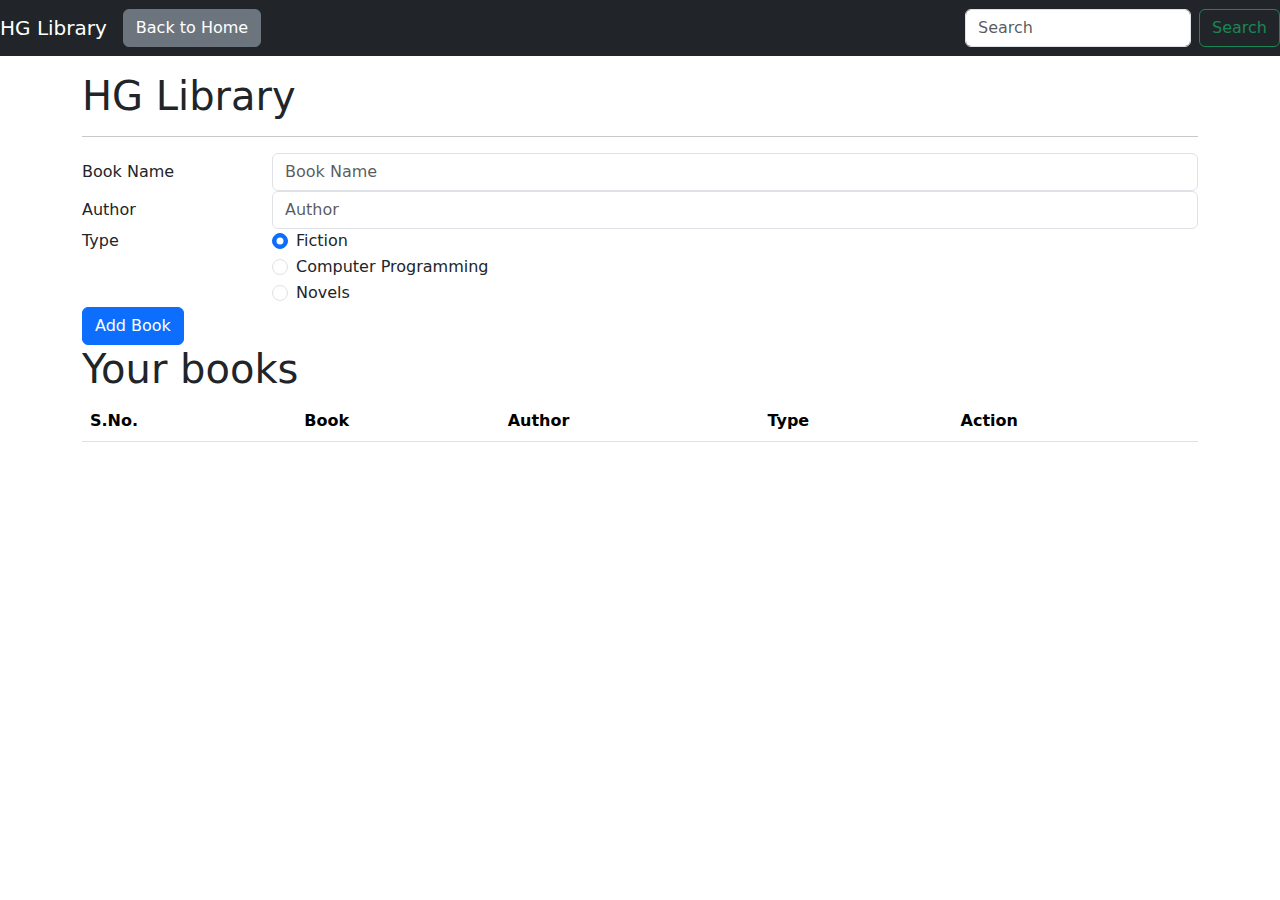
==== index.html @ 5d2547f1 "index.html" ====
<!DOCTYPE html>
<html lang="en">

<head>
    <meta charset="utf-8" />
    <meta name="viewport" content="width=device-width, initial-scale=1" />
    <title>Welcome to HS Library</title>
    <link href="https://cdn.jsdelivr.net/npm/bootstrap@5.3.3/dist/css/bootstrap.min.css" rel="stylesheet"
        integrity="sha384-QWTKZyjpPEjISv5WaRU9OFeRpok6YctnYmDr5pNlyT2bRjXh0JMhjY6hW+ALEwIH" crossorigin="anonymous" />
</head>

<body>
    <nav class="navbar navbar-expand-lg bg-dark navbar-dark">
        <a class="navbar-brand" href="borrow.html">HG Library</a>
        <button class="navbar-toggler" type="button" data-bs-toggle="collapse" data-bs-target="#navbarSupportedContent"
            aria-controls="navbarSupportedContent" aria-expanded="false" aria-label="Toggle navigation">
            <span class="navbar-toggler-icon"></span>
        </button>

        <div class="collapse navbar-collapse" id="navbarSupportedContent">
            <ul class="navbar-nav me-auto">
                <li class="nav-item active">
                    <a href="borrow.html" class="btn btn-secondary">Back to Home</a>
                </li>
            </ul>

            <form class="d-flex" role="search">
                <input class="form-control me-2" type="search" placeholder="Search" aria-label="Search" />
                <button class="btn btn-outline-success" type="submit">Search</button>
            </form>
        </div>
    </nav>

    <div id="message"></div>

    <div class="container my-3">
        <h1>HG Library</h1>
        <hr />
        <form id="libraryForm">
            <div class="form-group row">
                <label for="bookName" class="col-sm-2 col-form-label">Book Name</label>
                <div class="col-sm-10">
                    <input type="text" class="form-control" id="bookName" placeholder="Book Name" />
                </div>
            </div>
            <div class="form-group row">
                <label for="author" class="col-sm-2 col-form-label">Author</label>
                <div class="col-sm-10">
                    <input type="text" class="form-control" id="author" placeholder="Author" />
                </div>
            </div>
            <fieldset class="form-group">
                <div class="row">
                    <legend class="col-form-label col-sm-2 pt-0">Type</legend>
                    <div class="col-sm-10">
                        <div class="form-check">
                            <input class="form-check-input" type="radio" name="type" id="fiction" value="fiction"
                                checked />
                            <label class="form-check-label" for="fiction"> Fiction </label>
                        </div>
                        <div class="form-check">
                            <input class="form-check-input" type="radio" name="type" id="programming"
                                value="programming" />
                            <label class="form-check-label" for="programming">
                                Computer Programming
                            </label>
                        </div>
                        <div class="form-check disabled">
                            <input class="form-check-input" type="radio" name="type" id="novels" value="novels" />
                            <label class="form-check-label" for="novels"> Novels </label>
                        </div>
                    </div>
                </div>
            </fieldset>

            <div class="form-group row">
                <div class="col-sm-10">
                    <button type="submit" class="btn btn-primary">Add Book</button>
                </div>
            </div>
        </form>

        <div id="table">
            <h1>Your books</h1>

            <table class="table table-striped">
                <thead>
                    <tr>
                        <th scope="col">S.No.</th>
                        <th scope="col">Book</th>
                        <th scope="col">Author</th>
                        <th scope="col">Type</th>
                        <th scope="col">Action</th>
                    </tr>
                </thead>
                <tbody id="tableBody"></tbody>
            </table>
        </div>
    </div>

    <script src="indexes6.js"></script>

    <script src="https://cdn.jsdelivr.net/npm/bootstrap@5.3.3/dist/js/bootstrap.bundle.min.js"
        integrity="sha384-YvpcrYf0tY3lHB60NNkmXc5s9fDVZLESaAA55NDzOxhy9GkcIdslK1eN7N6jIeHz"
        crossorigin="anonymous"></script>
    <script src="https://cdn.jsdelivr.net/npm/@popperjs/core@2.11.8/dist/umd/popper.min.js"
        integrity="sha384-I7E8VVD/ismYTF4hNIPjVp/Zjvgyol6VFvRkX/vR+Vc4jQkC+hVqc2pM8ODewa9r"
        crossorigin="anonymous"></script>
    <script src="https://cdn.jsdelivr.net/npm/bootstrap@5.3.3/dist/js/bootstrap.min.js"
        integrity="sha384-0pUGZvbkm6XF6gxjEnlmuGrJXVbNuzT9qBBavbLwCsOGabYfZo0T0to5eqruptLy"
        crossorigin="anonymous"></script>
</body>

</html>
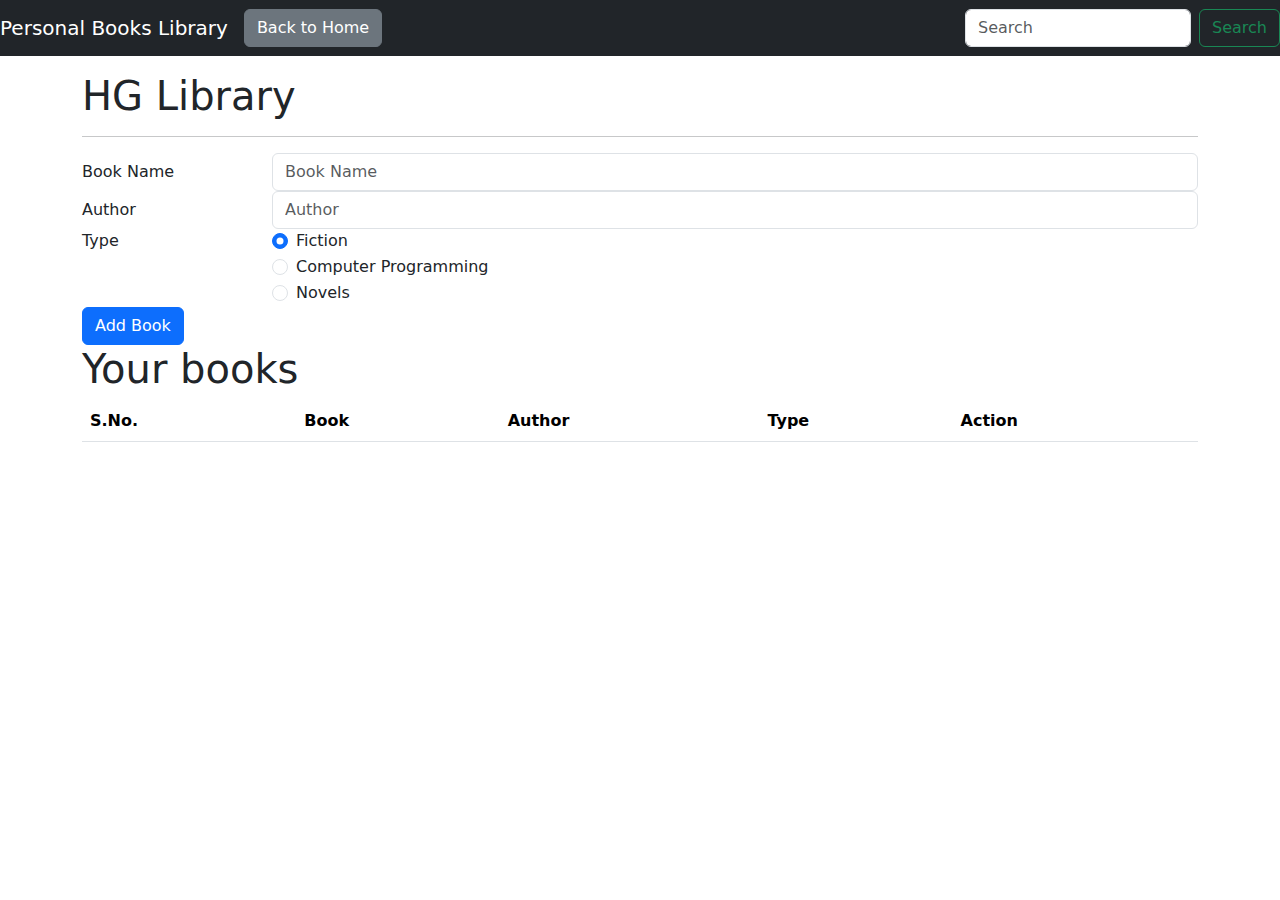
==== commit cc8db816: "Update index.html" ====
--- a/index.html
+++ b/index.html
@@ -4,14 +4,17 @@
 <head>
     <meta charset="utf-8" />
     <meta name="viewport" content="width=device-width, initial-scale=1" />
-    <title>Welcome to HS Library</title>
+    <title>Welcome to Personal Books Library</title>
+    <!-- Bootstrap CSS for styling -->
     <link href="https://cdn.jsdelivr.net/npm/bootstrap@5.3.3/dist/css/bootstrap.min.css" rel="stylesheet"
         integrity="sha384-QWTKZyjpPEjISv5WaRU9OFeRpok6YctnYmDr5pNlyT2bRjXh0JMhjY6hW+ALEwIH" crossorigin="anonymous" />
+    <link rel="stylesheet" href="styles1.css"> <!-- Custom stylesheet -->
 </head>
 
 <body>
+    <!-- Navbar for navigation -->
     <nav class="navbar navbar-expand-lg bg-dark navbar-dark">
-        <a class="navbar-brand" href="borrow.html">HG Library</a>
+        <a class="navbar-brand" href="borrow.html">Personal Books Library</a>
         <button class="navbar-toggler" type="button" data-bs-toggle="collapse" data-bs-target="#navbarSupportedContent"
             aria-controls="navbarSupportedContent" aria-expanded="false" aria-label="Toggle navigation">
             <span class="navbar-toggler-icon"></span>
@@ -20,54 +23,54 @@
         <div class="collapse navbar-collapse" id="navbarSupportedContent">
             <ul class="navbar-nav me-auto">
                 <li class="nav-item active">
-                    <a href="borrow.html" class="btn btn-secondary">Back to Home</a>
+                    <a href="borrow.html" class="btn btn-secondary">Back to Home</a> <!-- Link back to home page -->
                 </li>
             </ul>
 
-            <form class="d-flex" role="search">
+            <form class="d-flex" role="search"> <!-- Search form -->
                 <input class="form-control me-2" type="search" placeholder="Search" aria-label="Search" />
-                <button class="btn btn-outline-success" type="submit">Search</button>
+                <button class="btn btn-outline-success" type="submit">Search</button> <!-- Search button -->
             </form>
         </div>
     </nav>
 
-    <div id="message"></div>
+    <div id="message"></div> <!-- Placeholder for messages or notifications -->
 
     <div class="container my-3">
-        <h1>HG Library</h1>
+        <h1>HG Library</h1> <!-- Main heading -->
         <hr />
-        <form id="libraryForm">
+        <form id="libraryForm"> <!-- Form to add books -->
             <div class="form-group row">
                 <label for="bookName" class="col-sm-2 col-form-label">Book Name</label>
                 <div class="col-sm-10">
-                    <input type="text" class="form-control" id="bookName" placeholder="Book Name" />
+                    <input type="text" class="form-control" id="bookName" placeholder="Book Name" /> <!-- Input for book name -->
                 </div>
             </div>
             <div class="form-group row">
                 <label for="author" class="col-sm-2 col-form-label">Author</label>
                 <div class="col-sm-10">
-                    <input type="text" class="form-control" id="author" placeholder="Author" />
+                    <input type="text" class="form-control" id="author" placeholder="Author" /> <!-- Input for author name -->
                 </div>
             </div>
-            <fieldset class="form-group">
+            <fieldset class="form-group"> <!-- Radio buttons for book type -->
                 <div class="row">
                     <legend class="col-form-label col-sm-2 pt-0">Type</legend>
                     <div class="col-sm-10">
                         <div class="form-check">
                             <input class="form-check-input" type="radio" name="type" id="fiction" value="fiction"
                                 checked />
-                            <label class="form-check-label" for="fiction"> Fiction </label>
+                            <label class="form-check-label" for="fiction"> Fiction </label> <!-- Fiction option -->
                         </div>
                         <div class="form-check">
                             <input class="form-check-input" type="radio" name="type" id="programming"
                                 value="programming" />
                             <label class="form-check-label" for="programming">
                                 Computer Programming
-                            </label>
+                            </label> <!-- Programming option -->
                         </div>
                         <div class="form-check disabled">
                             <input class="form-check-input" type="radio" name="type" id="novels" value="novels" />
-                            <label class="form-check-label" for="novels"> Novels </label>
+                            <label class="form-check-label" for="novels"> Novels </label> <!-- Novels option -->
                         </div>
                     </div>
                 </div>
@@ -75,15 +78,15 @@
 
             <div class="form-group row">
                 <div class="col-sm-10">
-                    <button type="submit" class="btn btn-primary">Add Book</button>
+                    <button type="submit" class="btn btn-primary">Add Book</button> <!-- Button to submit form -->
                 </div>
             </div>
         </form>
 
-        <div id="table">
+        <div id="table"> <!-- Section for displaying added books -->
             <h1>Your books</h1>
 
-            <table class="table table-striped">
+            <table class="table table-striped"> <!-- Table to list books -->
                 <thead>
                     <tr>
                         <th scope="col">S.No.</th>
@@ -93,13 +96,14 @@
                         <th scope="col">Action</th>
                     </tr>
                 </thead>
-                <tbody id="tableBody"></tbody>
+                <tbody id="tableBody"></tbody> <!-- Body where book entries will be added -->
             </table>
         </div>
     </div>
 
-    <script src="indexes6.js"></script>
+    <script src="indexes6.js"></script> <!-- JavaScript file for functionality -->
 
+    <!-- Bootstrap JS for interactive components -->
     <script src="https://cdn.jsdelivr.net/npm/bootstrap@5.3.3/dist/js/bootstrap.bundle.min.js"
         integrity="sha384-YvpcrYf0tY3lHB60NNkmXc5s9fDVZLESaAA55NDzOxhy9GkcIdslK1eN7N6jIeHz"
         crossorigin="anonymous"></script>
--- a/styles1.css
+++ b/styles1.css
@@ -0,0 +1 @@
+
